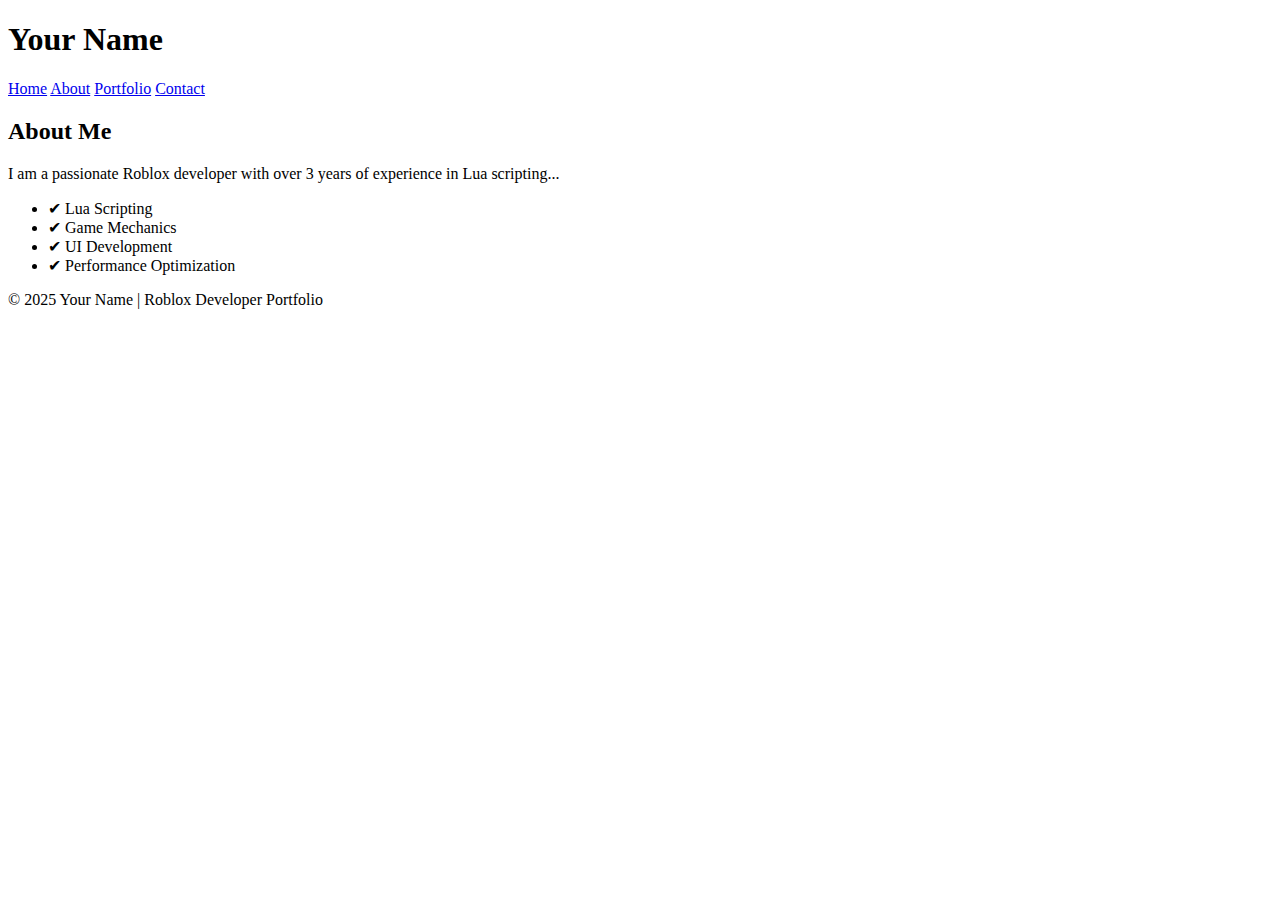
==== about.html @ a7ec4d99 "Add files via upload" ====
<!DOCTYPE html>
<html lang="en">
<head>
    <meta charset="UTF-8">
    <meta name="viewport" content="width=device-width, initial-scale=1.0">
    <title>About | Your Name</title>
    <link rel="stylesheet" href="styles.css">
</head>
<body>

    <header>
        <h1>Your Name</h1>
        <nav>
            <a href="index.html">Home</a>
            <a href="about.html">About</a>
            <a href="portfolio.html">Portfolio</a>
            <a href="contact.html">Contact</a>
        </nav>
    </header>

    <section id="about">
        <h2>About Me</h2>
        <p>I am a passionate Roblox developer with over 3 years of experience in Lua scripting...</p>
        <ul>
            <li>✔ Lua Scripting</li>
            <li>✔ Game Mechanics</li>
            <li>✔ UI Development</li>
            <li>✔ Performance Optimization</li>
        </ul>
    </section>

    <footer>
        <p>© 2025 Your Name | Roblox Developer Portfolio</p>
    </footer>

</body>
</html>
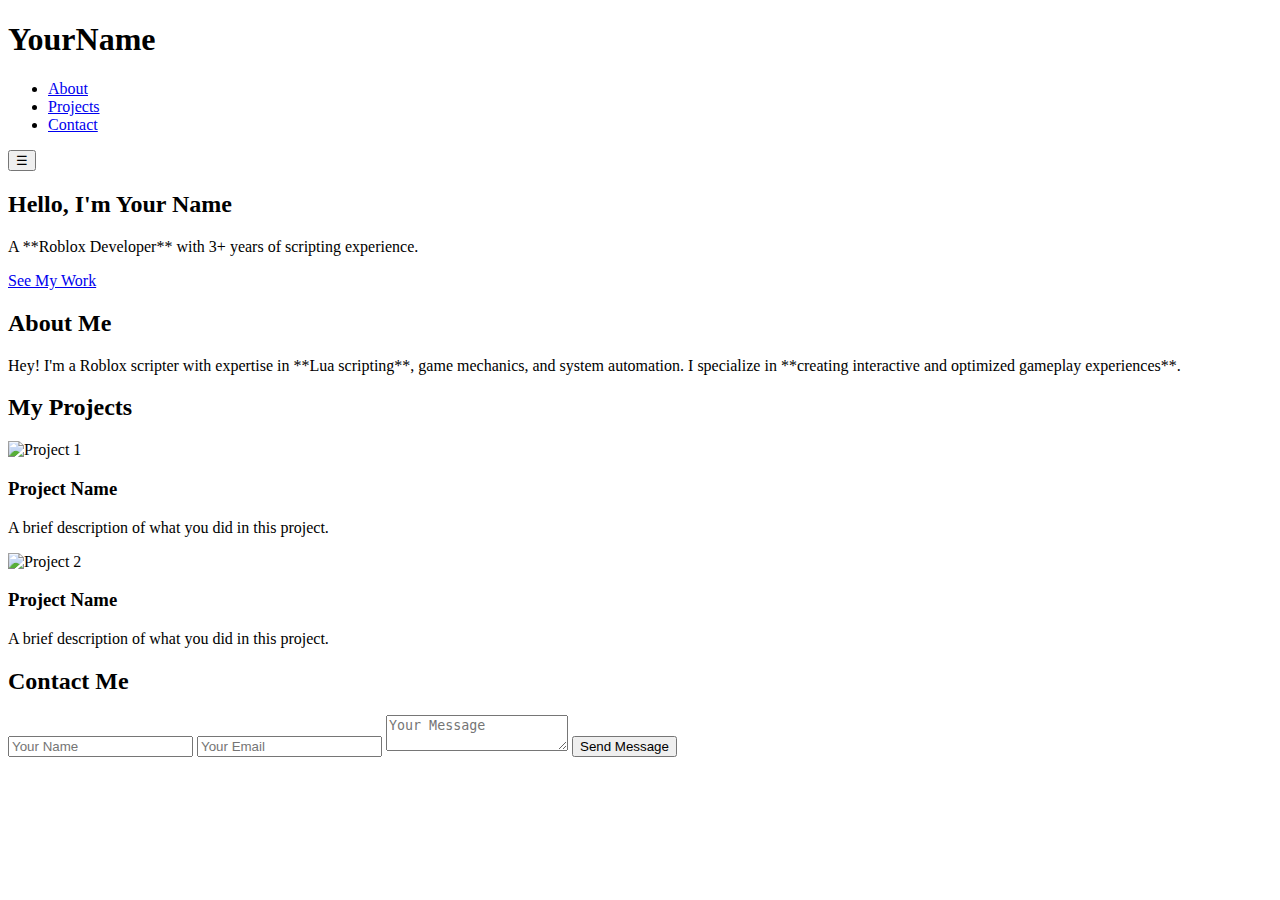
==== commit bf0aafb1: "Update about.html" ====
--- a/about.html
+++ b/about.html
@@ -3,35 +3,63 @@
 <head>
     <meta charset="UTF-8">
     <meta name="viewport" content="width=device-width, initial-scale=1.0">
-    <title>About | Your Name</title>
+    <title>Your Name | Roblox Developer</title>
     <link rel="stylesheet" href="styles.css">
 </head>
 <body>
 
+    <!-- Navigation Bar -->
     <header>
-        <h1>Your Name</h1>
         <nav>
-            <a href="index.html">Home</a>
-            <a href="about.html">About</a>
-            <a href="portfolio.html">Portfolio</a>
-            <a href="contact.html">Contact</a>
+            <h1 class="logo">YourName</h1>
+            <ul class="nav-links">
+                <li><a href="#about">About</a></li>
+                <li><a href="#projects">Projects</a></li>
+                <li><a href="#contact">Contact</a></li>
+            </ul>
+            <button class="menu-toggle">☰</button>
         </nav>
     </header>
 
+    <!-- Hero Section -->
+    <section class="hero">
+        <h2>Hello, I'm <span>Your Name</span></h2>
+        <p>A **Roblox Developer** with 3+ years of scripting experience.</p>
+        <a href="#projects" class="btn">See My Work</a>
+    </section>
+
+    <!-- About Section -->
     <section id="about">
         <h2>About Me</h2>
-        <p>I am a passionate Roblox developer with over 3 years of experience in Lua scripting...</p>
-        <ul>
-            <li>✔ Lua Scripting</li>
-            <li>✔ Game Mechanics</li>
-            <li>✔ UI Development</li>
-            <li>✔ Performance Optimization</li>
-        </ul>
+        <p>Hey! I'm a Roblox scripter with expertise in **Lua scripting**, game mechanics, and system automation. I specialize in **creating interactive and optimized gameplay experiences**.</p>
     </section>
 
-    <footer>
-        <p>© 2025 Your Name | Roblox Developer Portfolio</p>
-    </footer>
+    <!-- Projects Section -->
+    <section id="projects">
+        <h2>My Projects</h2>
+        <div class="project">
+            <img src="images/project1.jpg" alt="Project 1">
+            <h3>Project Name</h3>
+            <p>A brief description of what you did in this project.</p>
+        </div>
+        <div class="project">
+            <img src="images/project2.jpg" alt="Project 2">
+            <h3>Project Name</h3>
+            <p>A brief description of what you did in this project.</p>
+        </div>
+    </section>
 
+    <!-- Contact Section -->
+    <section id="contact">
+        <h2>Contact Me</h2>
+        <form>
+            <input type="text" placeholder="Your Name" required>
+            <input type="email" placeholder="Your Email" required>
+            <textarea placeholder="Your Message" required></textarea>
+            <button type="submit">Send Message</button>
+        </form>
+    </section>
+
+    <script src="script.js"></script>
 </body>
-</html>+</html>
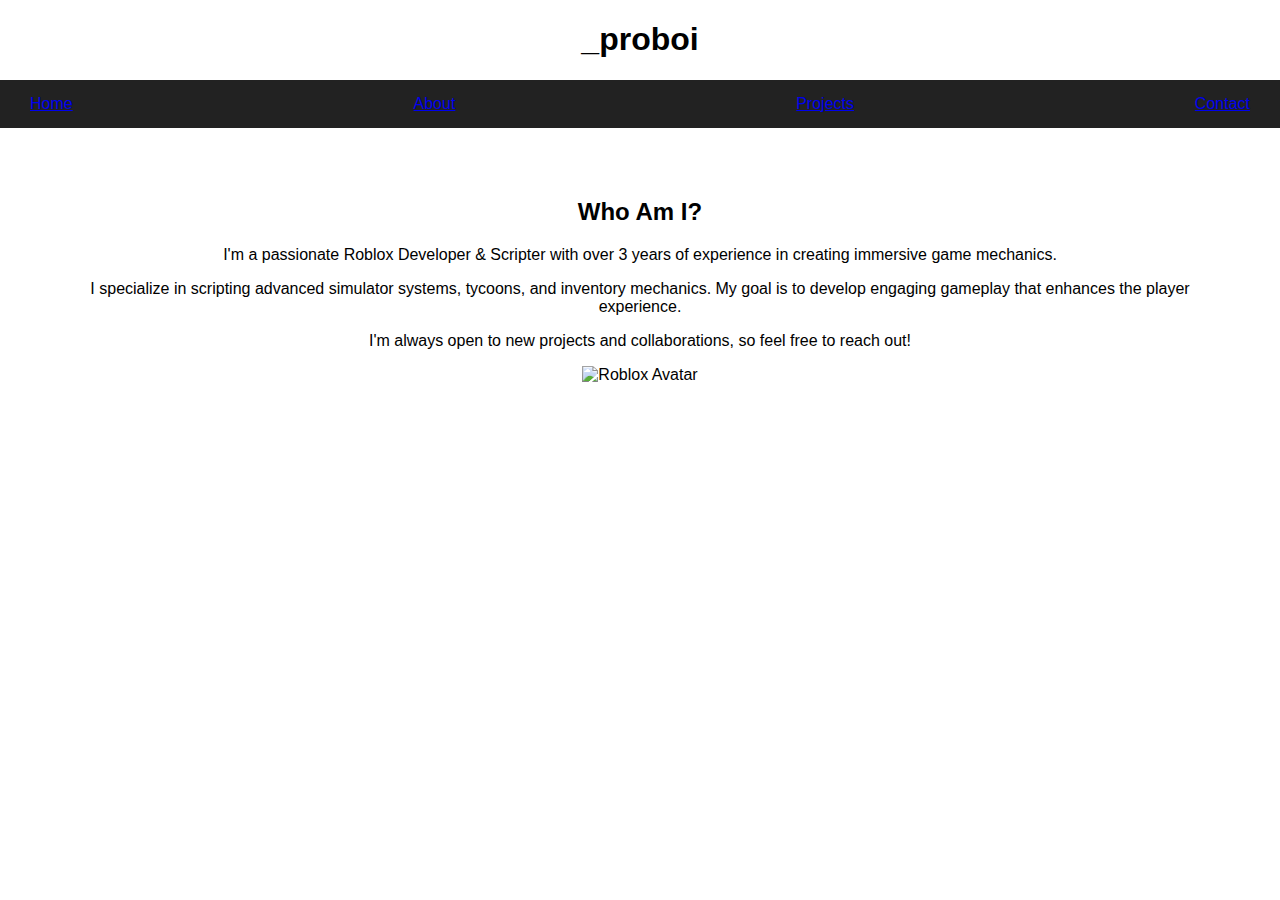
==== commit 8451e767: "Create about.html" ====
--- a/about.html
+++ b/about.html
@@ -1,65 +1,34 @@
 <!DOCTYPE html>
 <html lang="en">
 <head>
-    <meta charset="UTF-8">
-    <meta name="viewport" content="width=device-width, initial-scale=1.0">
-    <title>Your Name | Roblox Developer</title>
-    <link rel="stylesheet" href="styles.css">
+  <meta charset="UTF-8" />
+  <meta name="viewport" content="width=device-width, initial-scale=1.0" />
+  <title>About | _proboi | Roblox Developer</title>
+  <link rel="stylesheet" href="style.css" />
 </head>
 <body>
+  <header>
+    <h1 class="fade-in">_proboi</h1>
+    <nav>
+      <a href="index.html">Home</a>
+      <a href="about.html">About</a>
+      <a href="projects.html">Projects</a>
+      <a href="contact.html">Contact</a>
+    </nav>
+  </header>
 
-    <!-- Navigation Bar -->
-    <header>
-        <nav>
-            <h1 class="logo">YourName</h1>
-            <ul class="nav-links">
-                <li><a href="#about">About</a></li>
-                <li><a href="#projects">Projects</a></li>
-                <li><a href="#contact">Contact</a></li>
-            </ul>
-            <button class="menu-toggle">☰</button>
-        </nav>
-    </header>
-
-    <!-- Hero Section -->
-    <section class="hero">
-        <h2>Hello, I'm <span>Your Name</span></h2>
-        <p>A **Roblox Developer** with 3+ years of scripting experience.</p>
-        <a href="#projects" class="btn">See My Work</a>
-    </section>
-
-    <!-- About Section -->
-    <section id="about">
-        <h2>About Me</h2>
-        <p>Hey! I'm a Roblox scripter with expertise in **Lua scripting**, game mechanics, and system automation. I specialize in **creating interactive and optimized gameplay experiences**.</p>
-    </section>
-
-    <!-- Projects Section -->
-    <section id="projects">
-        <h2>My Projects</h2>
-        <div class="project">
-            <img src="images/project1.jpg" alt="Project 1">
-            <h3>Project Name</h3>
-            <p>A brief description of what you did in this project.</p>
-        </div>
-        <div class="project">
-            <img src="images/project2.jpg" alt="Project 2">
-            <h3>Project Name</h3>
-            <p>A brief description of what you did in this project.</p>
-        </div>
-    </section>
-
-    <!-- Contact Section -->
-    <section id="contact">
-        <h2>Contact Me</h2>
-        <form>
-            <input type="text" placeholder="Your Name" required>
-            <input type="email" placeholder="Your Email" required>
-            <textarea placeholder="Your Message" required></textarea>
-            <button type="submit">Send Message</button>
-        </form>
-    </section>
-
-    <script src="script.js"></script>
+  <section class="about">
+    <h2 class="slide-up">Who Am I?</h2>
+    <p class="slide-up delay">I'm a passionate Roblox Developer &amp; Scripter with over 3 years of experience in creating immersive game mechanics.</p>
+    <div class="about-content">
+      <div class="about-text">
+        <p>I specialize in scripting advanced simulator systems, tycoons, and inventory mechanics. My goal is to develop engaging gameplay that enhances the player experience.</p>
+        <p>I'm always open to new projects and collaborations, so feel free to reach out!</p>
+      </div>
+      <!-- Replace "your-avatar.png" with the path to your avatar image -->
+      <img src="your_avatar.png" alt="Roblox Avatar" class="about-avatar" />
+    </div>
+  </section>
+  <script src="script.js"></script>
 </body>
 </html>
--- a/style.css
+++ b/style.css
@@ -0,0 +1,130 @@
+/* General Styles */
+body {
+    font-family: Arial, sans-serif;
+    margin: 0;
+    padding: 0;
+    text-align: center;
+}
+
+/* Navigation Bar */
+nav {
+    display: flex;
+    justify-content: space-between;
+    align-items: center;
+    padding: 15px 30px;
+    background: #222;
+    color: white;
+}
+
+.logo {
+    font-size: 24px;
+}
+
+.nav-links {
+    list-style: none;
+    display: flex;
+}
+
+.nav-links li {
+    margin: 0 15px;
+}
+
+.nav-links a {
+    color: white;
+    text-decoration: none;
+    font-weight: bold;
+}
+
+/* Hero Section */
+.hero {
+    background: url('https://source.unsplash.com/1600x900/?gaming,technology') center/cover no-repeat;
+    height: 100vh;
+    display: flex;
+    flex-direction: column;
+    justify-content: center;
+    align-items: center;
+    color: white;
+}
+
+.hero h2 {
+    font-size: 3rem;
+}
+
+.hero span {
+    color: #ff7f50;
+}
+
+.btn {
+    padding: 10px 20px;
+    background: #ff7f50;
+    color: white;
+    text-decoration: none;
+    border-radius: 5px;
+    transition: 0.3s;
+}
+
+.btn:hover {
+    background: #ff6347;
+}
+
+/* Sections */
+section {
+    padding: 50px;
+}
+
+.project {
+    background: #f4f4f4;
+    padding: 20px;
+    margin: 20px auto;
+    width: 80%;
+    border-radius: 5px;
+}
+
+.project img {
+    width: 100%;
+    border-radius: 5px;
+}
+
+/* Contact Form */
+form {
+    max-width: 400px;
+    margin: auto;
+    display: flex;
+    flex-direction: column;
+}
+
+input, textarea {
+    margin: 10px 0;
+    padding: 10px;
+    width: 100%;
+}
+
+button {
+    padding: 10px;
+    background: #333;
+    color: white;
+    border: none;
+    cursor: pointer;
+}
+
+/* Responsive */
+@media (max-width: 768px) {
+    .nav-links {
+        display: none;
+    }
+    
+    .menu-toggle {
+        display: block;
+    }
+
+    .nav-links.active {
+        display: flex;
+        flex-direction: column;
+        position: absolute;
+        background: #222;
+        width: 100%;
+        top: 60px;
+        left: 0;
+        padding: 10px;
+    }
+}
